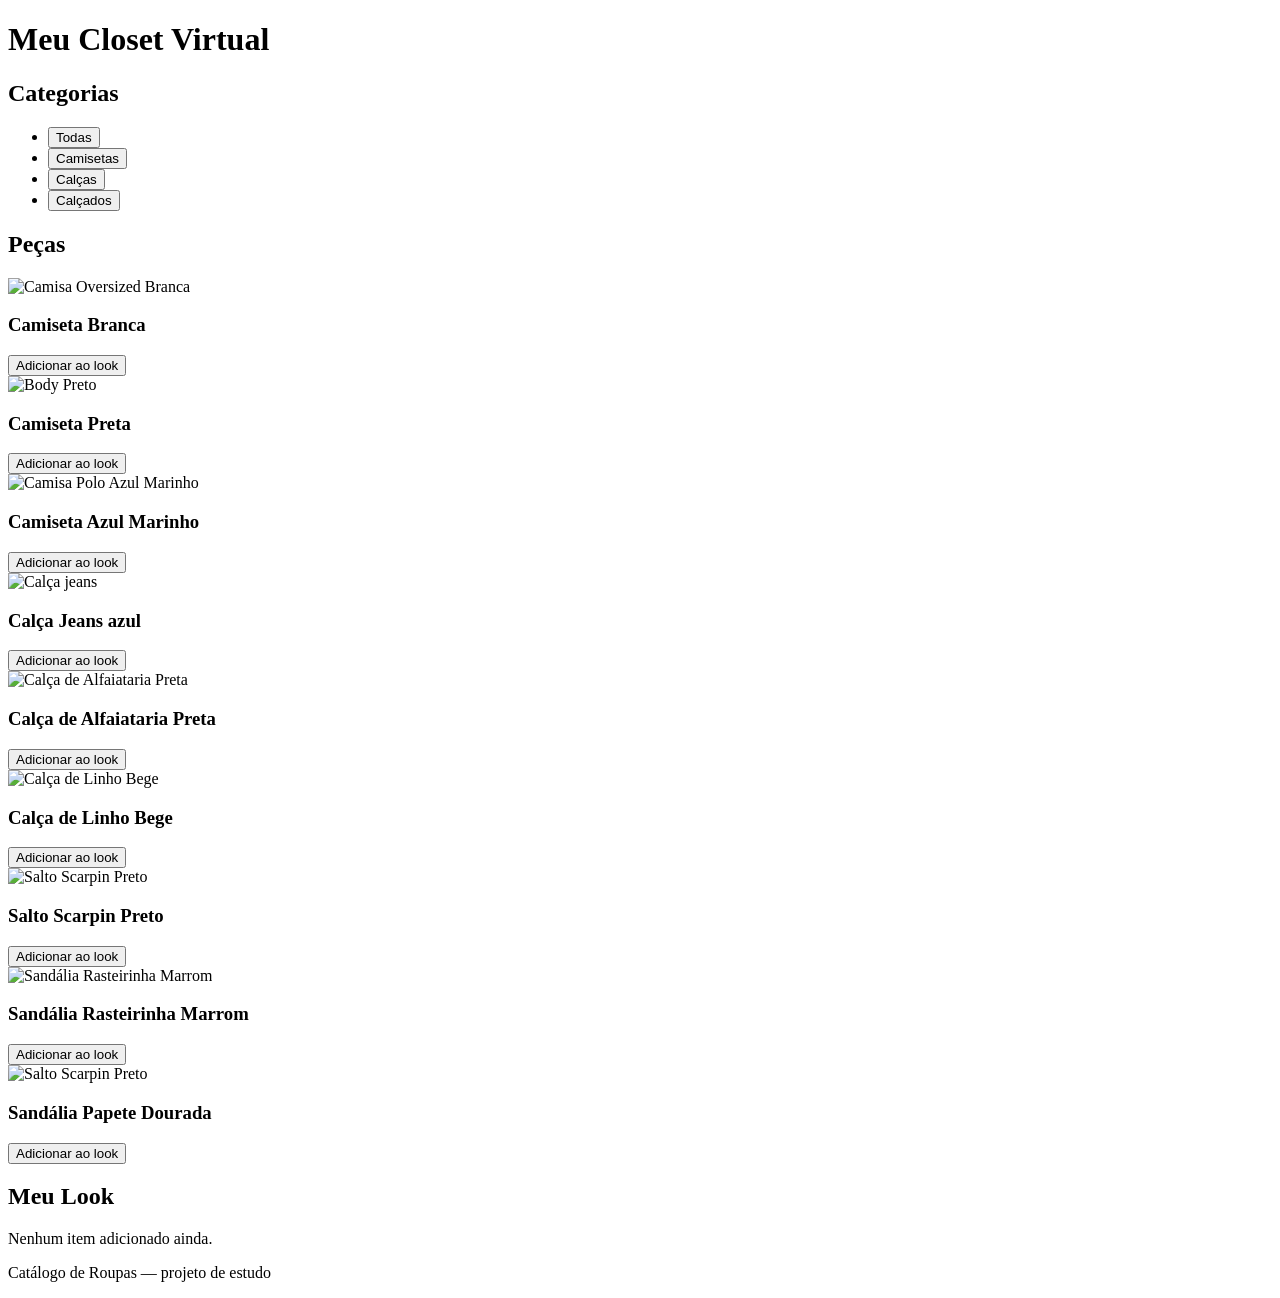
==== index.html @ 465d5166 "Add initial HTML structure for virtual closet" ====
<!DOCTYPE html>
<html lang="pt-BR">
<head>
    <link rel="stylesheet" href="design.css">
    <meta charset="UTF-8">
    <meta name="viewport" content="width=device-width, initial-scale=1.0">
    <title>LookLab</title>
</head>
<body>
   

  <header>
    <h1>Meu Closet Virtual</h1>
  </header>

  <main>

    <!-- Seção de filtros por categoria -->
    <section class="filtros">
      <h2>Categorias</h2>
      <ul>
        <li><button>Todas</button></li>
        <li><button>Camisetas</button></li>
        <li><button>Calças</button></li>
        <li><button>Calçados</button></li>
      </ul>
    </section>

    <!-- Seção onde as roupas aparecem -->
    <section class="catalogo">
      <h2>Peças</h2>

      <div class="item">
        <img src="https://via.placeholder.com/150" alt="Camisa Oversized Branca">
        <h3>Camiseta Branca</h3>
        <button>Adicionar ao look</button>
      </div>

      <div class="item">
        <img src="https://via.placeholder.com/150" alt="Body Preto">
        <h3>Camiseta Preta</h3>
        <button>Adicionar ao look</button>
      </div>

      <div class="item">
        <img src="https://via.placeholder.com/150" alt="Camisa Polo Azul Marinho">
        <h3>Camiseta Azul Marinho</h3>
        <button>Adicionar ao look</button>
      </div>

      <div class="item">
        <img src="https://via.placeholder.com/150" alt="Calça jeans">
        <h3>Calça Jeans azul</h3>
        <button>Adicionar ao look</button>
      </div>

      <div class="item">
        <img src="https://via.placeholder.com/150" alt="Calça de Alfaiataria Preta">
        <h3>Calça de Alfaiataria Preta</h3>
        <button>Adicionar ao look</button>
      </div>

      <div class="item">
        <img src="https://via.placeholder.com/150" alt="Calça de Linho Bege">
        <h3>Calça de Linho Bege</h3>
        <button>Adicionar ao look</button>
      </div>

      <div class="item">
        <img src="https://via.placeholder.com/150" alt="Salto Scarpin Preto">
        <h3>Salto Scarpin Preto</h3>
        <button>Adicionar ao look</button>
      </div>

      <div class="item">
        <img src="https://via.placeholder.com/150" alt=" Sandália Rasteirinha Marrom">
        <h3>Sandália Rasteirinha Marrom </h3>
        <button>Adicionar ao look</button>
      </div>

      <div class="item">
        <img src="https://via.placeholder.com/150" alt="Salto Scarpin Preto">
        <h3>Sandália Papete Dourada</h3>
        <button>Adicionar ao look</button>
      </div>

    </section>

    <!-- Seção onde o look montado vai aparecer -->
    <section class="look">
      <h2>Meu Look</h2>
      <p>Nenhum item adicionado ainda.</p>
    </section>

  </main>

  <footer>
    <p>Catálogo de Roupas — projeto de estudo</p>
  </footer>



</body>
</html>
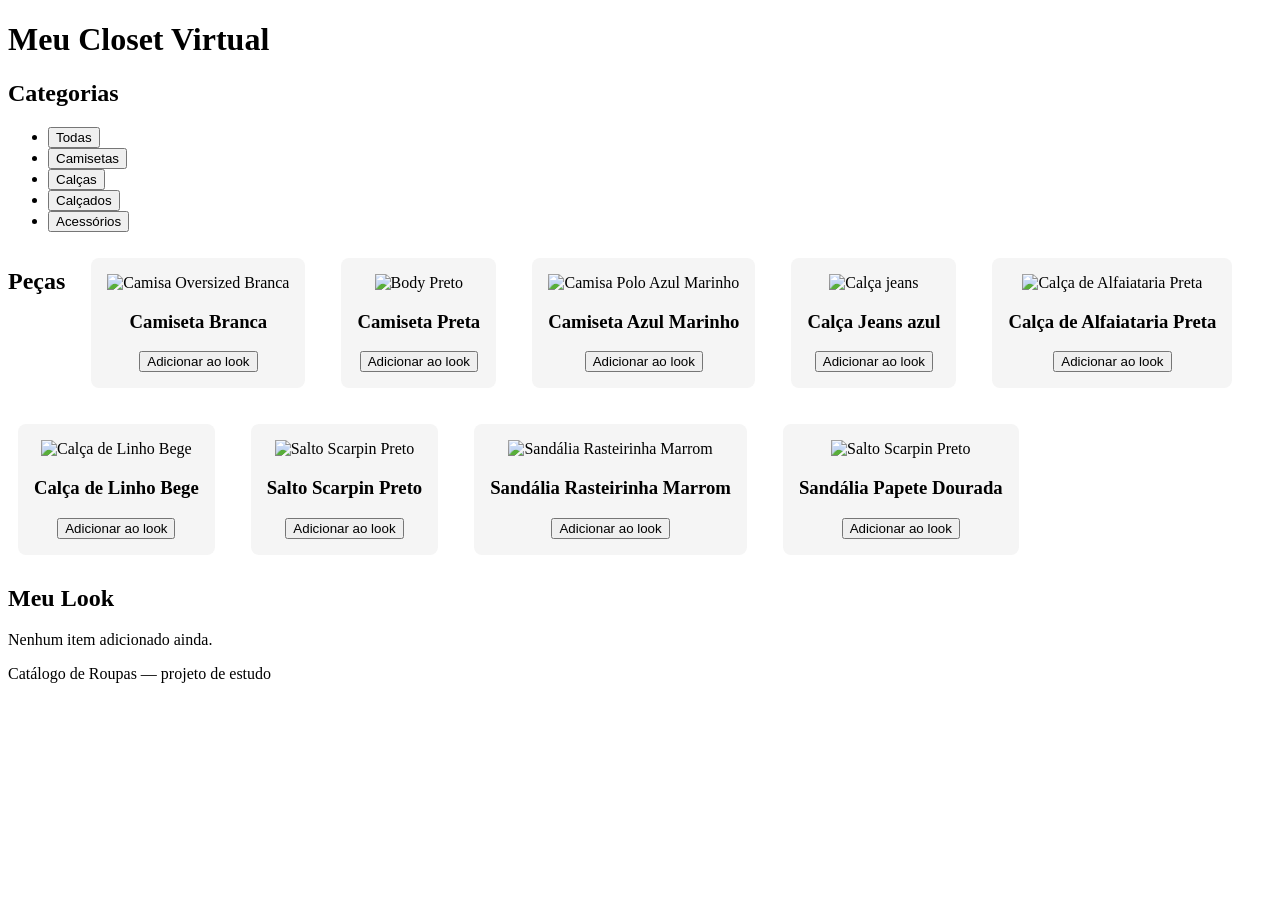
==== commit 45f68df1: "mudan temporarira" ====
--- a/index.html
+++ b/index.html
@@ -23,6 +23,7 @@
         <li><button>Camisetas</button></li>
         <li><button>Calças</button></li>
         <li><button>Calçados</button></li>
+        <li><button>Acessórios</button></li>
       </ul>
     </section>
 
--- a/design.css
+++ b/design.css
@@ -0,0 +1,13 @@
+.item {
+  background-color: #f5f5f5;
+  padding: 16px;
+  margin: 10px;
+  border-radius: 8px;
+  text-align: center;
+}
+
+.catalogo {
+  display: flex;
+  flex-wrap: wrap;
+  gap: 16px;
+}
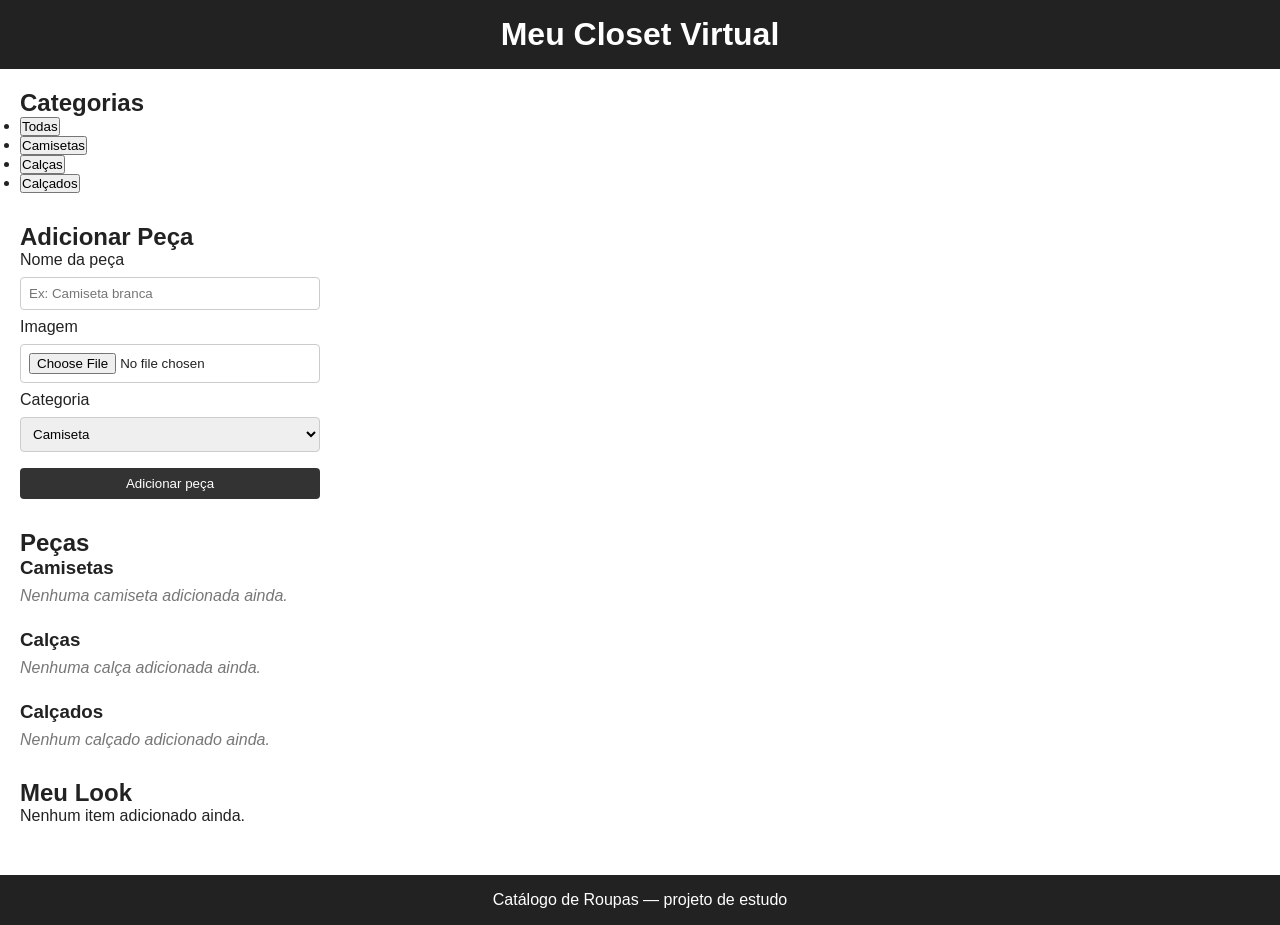
==== commit 8a60ae34: "renomeação" ====
--- a/index.html
+++ b/index.html
@@ -1,13 +1,11 @@
 <!DOCTYPE html>
 <html lang="pt-BR">
 <head>
-    <link rel="stylesheet" href="design.css">
-    <meta charset="UTF-8">
-    <meta name="viewport" content="width=device-width, initial-scale=1.0">
-    <title>LookLab</title>
-</head>
+  <meta charset="UTF-8">
+  <meta name="viewport" content="width=device-width, initial-scale=1.0">
+  <title>LookLab</title>
+  <link rel="stylesheet" href="design.css">
 <body>
-   
 
   <header>
     <h1>Meu Closet Virtual</h1>
@@ -23,66 +21,53 @@
         <li><button>Camisetas</button></li>
         <li><button>Calças</button></li>
         <li><button>Calçados</button></li>
-        <li><button>Acessórios</button></li>
       </ul>
     </section>
 
-    <!-- Seção onde as roupas aparecem -->
+    <!-- Seção onde o usuário cadastra uma peça nova -->
+    <section class="adicionar-peca">
+      <h2>Adicionar Peça</h2>
+      <form>
+        <label for="nome-peca">Nome da peça</label>
+        <input type="text" id="nome-peca" name="nome-peca" placeholder="Ex: Camiseta branca">
+
+        <label for="imagem-peca">Imagem</label>
+        <input type="file" id="imagem-peca" name="imagem-peca" accept="image/*">
+
+        <label for="categoria-peca">Categoria</label>
+        <select id="categoria-peca" name="categoria-peca">
+          <option value="camiseta">Camiseta</option>
+          <option value="calca">Calça</option>
+          <option value="calcado">Calçado</option>
+        </select>
+
+        <button type="button">Adicionar peça</button>
+      </form>
+    </section>
+
+    <!-- Seção onde as roupas cadastradas pelo usuário vão aparecer, organizadas por categoria -->
     <section class="catalogo">
       <h2>Peças</h2>
 
-      <div class="item">
-        <img src="https://via.placeholder.com/150" alt="Camisa Oversized Branca">
-        <h3>Camiseta Branca</h3>
-        <button>Adicionar ao look</button>
+      <div class="linha-categoria" data-categoria="camiseta">
+        <h3>Camisetas</h3>
+        <div class="itens">
+          <p class="vazio">Nenhuma camiseta adicionada ainda.</p>
+        </div>
       </div>
 
-      <div class="item">
-        <img src="https://via.placeholder.com/150" alt="Body Preto">
-        <h3>Camiseta Preta</h3>
-        <button>Adicionar ao look</button>
+      <div class="linha-categoria" data-categoria="calca">
+        <h3>Calças</h3>
+        <div class="itens">
+          <p class="vazio">Nenhuma calça adicionada ainda.</p>
+        </div>
       </div>
 
-      <div class="item">
-        <img src="https://via.placeholder.com/150" alt="Camisa Polo Azul Marinho">
-        <h3>Camiseta Azul Marinho</h3>
-        <button>Adicionar ao look</button>
-      </div>
-
-      <div class="item">
-        <img src="https://via.placeholder.com/150" alt="Calça jeans">
-        <h3>Calça Jeans azul</h3>
-        <button>Adicionar ao look</button>
-      </div>
-
-      <div class="item">
-        <img src="https://via.placeholder.com/150" alt="Calça de Alfaiataria Preta">
-        <h3>Calça de Alfaiataria Preta</h3>
-        <button>Adicionar ao look</button>
-      </div>
-
-      <div class="item">
-        <img src="https://via.placeholder.com/150" alt="Calça de Linho Bege">
-        <h3>Calça de Linho Bege</h3>
-        <button>Adicionar ao look</button>
-      </div>
-
-      <div class="item">
-        <img src="https://via.placeholder.com/150" alt="Salto Scarpin Preto">
-        <h3>Salto Scarpin Preto</h3>
-        <button>Adicionar ao look</button>
-      </div>
-
-      <div class="item">
-        <img src="https://via.placeholder.com/150" alt=" Sandália Rasteirinha Marrom">
-        <h3>Sandália Rasteirinha Marrom </h3>
-        <button>Adicionar ao look</button>
-      </div>
-
-      <div class="item">
-        <img src="https://via.placeholder.com/150" alt="Salto Scarpin Preto">
-        <h3>Sandália Papete Dourada</h3>
-        <button>Adicionar ao look</button>
+      <div class="linha-categoria" data-categoria="calcado">
+        <h3>Calçados</h3>
+        <div class="itens">
+          <p class="vazio">Nenhum calçado adicionado ainda.</p>
+        </div>
       </div>
 
     </section>
@@ -99,7 +84,5 @@
     <p>Catálogo de Roupas — projeto de estudo</p>
   </footer>
 
-
-
 </body>
-</html>
+</html>
--- a/design.css
+++ b/design.css
@@ -1,13 +1,98 @@
-.item {
-  background-color: #f5f5f5;
-  padding: 16px;
-  margin: 10px;
-  border-radius: 8px;
-  text-align: center;
+/* Reset simples: tira espaçamentos padrão do navegador */
+* {
+  box-sizing: border-box;
+  margin: 0;
+  padding: 0;
 }
 
-.catalogo {
+body {
+  font-family: Arial, sans-serif;
+  background-color: #ffffff;
+  color: #222;
+}
+
+header, footer {
+  background-color: #222;
+  color: #fff;
+  text-align: center;
+  padding: 16px;
+}
+
+main {
+  padding: 20px;
+}
+
+section {
+  margin-bottom: 30px;
+}
+
+.adicionar-peca form {
+  display: flex;
+  flex-direction: column;
+  max-width: 300px;
+  gap: 8px;
+}
+
+.adicionar-peca input,
+.adicionar-peca select {
+  padding: 8px;
+  border: 1px solid #ccc;
+  border-radius: 4px;
+}
+
+.adicionar-peca button {
+  margin-top: 8px;
+  padding: 8px 12px;
+  border: none;
+  border-radius: 4px;
+  background-color: #333;
+  color: #fff;
+  cursor: pointer;
+}
+
+.vazio {
+  color: #777;
+  font-style: italic;
+}
+
+.linha-categoria {
+  margin-bottom: 24px;
+}
+
+.linha-categoria h3 {
+  margin-bottom: 8px;
+}
+
+/* Dentro de cada categoria, os itens ficam lado a lado, quebrando linha quando não couber */
+.itens {
   display: flex;
   flex-wrap: wrap;
   gap: 16px;
 }
+
+.item {
+  background-color: #f5f5f5;
+  padding: 16px;
+  border-radius: 8px;
+  text-align: center;
+  width: 150px;
+}
+
+.item img {
+  width: 100%;
+  border-radius: 4px;
+}
+
+.item button {
+  margin-top: 8px;
+  padding: 6px 12px;
+  border: none;
+  border-radius: 4px;
+  background-color: #333;
+  color: #fff;
+  cursor: pointer;
+}
+
+.item button:hover {
+  background-color: #555;
+}
